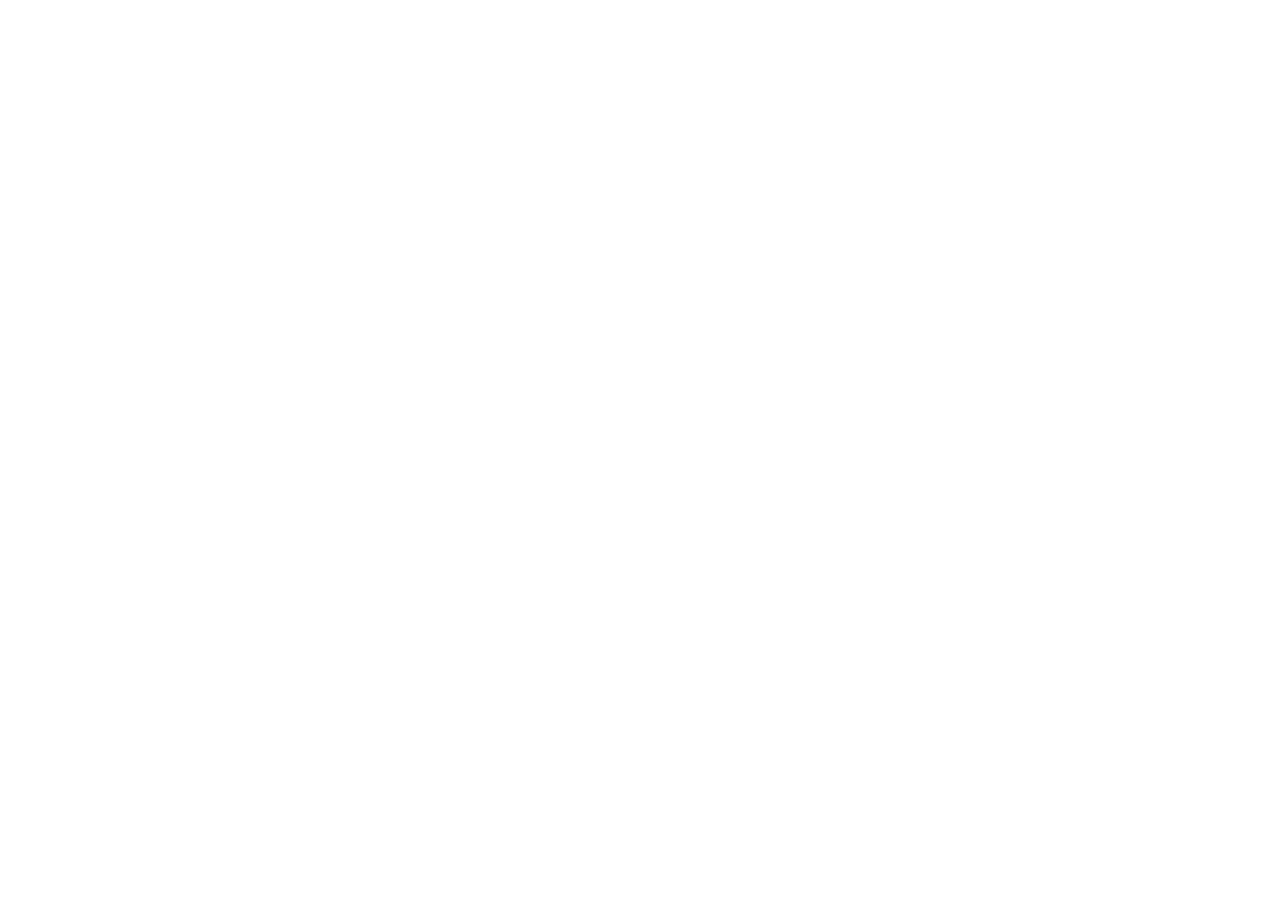
==== index.html @ 9cd67160 "AgregoProductosYEstilos" ====
<!DOCTYPE html>
<html lang="en">
<head>
    <meta charset="UTF-8">
    <meta name="viewport" content="width=device-width, initial-scale=1.0">
    <title>Document</title>
</head>
<body>
    
</body>
</html>
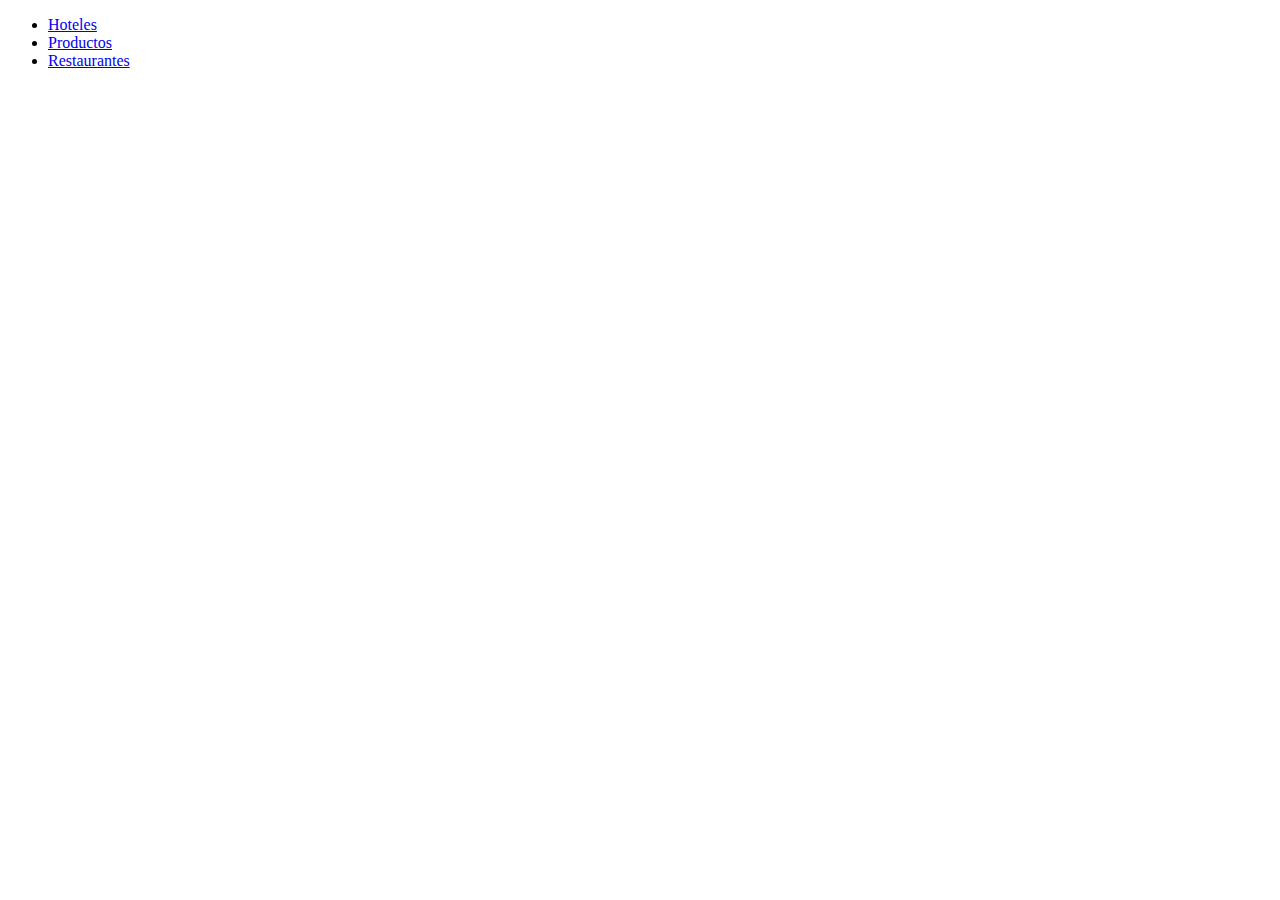
==== commit 6126e0eb: "AgregoLinksDePaginas" ====
--- a/index.html
+++ b/index.html
@@ -5,6 +5,15 @@
     <meta name="viewport" content="width=device-width, initial-scale=1.0">
     <title>Document</title>
 </head>
+<header>
+    <ul>
+        <li><a href="/paginas/hoteles.html">Hoteles</a></li>
+        <li><a href="/paginas/productos.html">Productos</a></li>
+        <li><a href="/paginas/restaurantes.html">Restaurantes</a></li>
+
+
+        </ul>
+</header>
 <body>
     
 </body>
